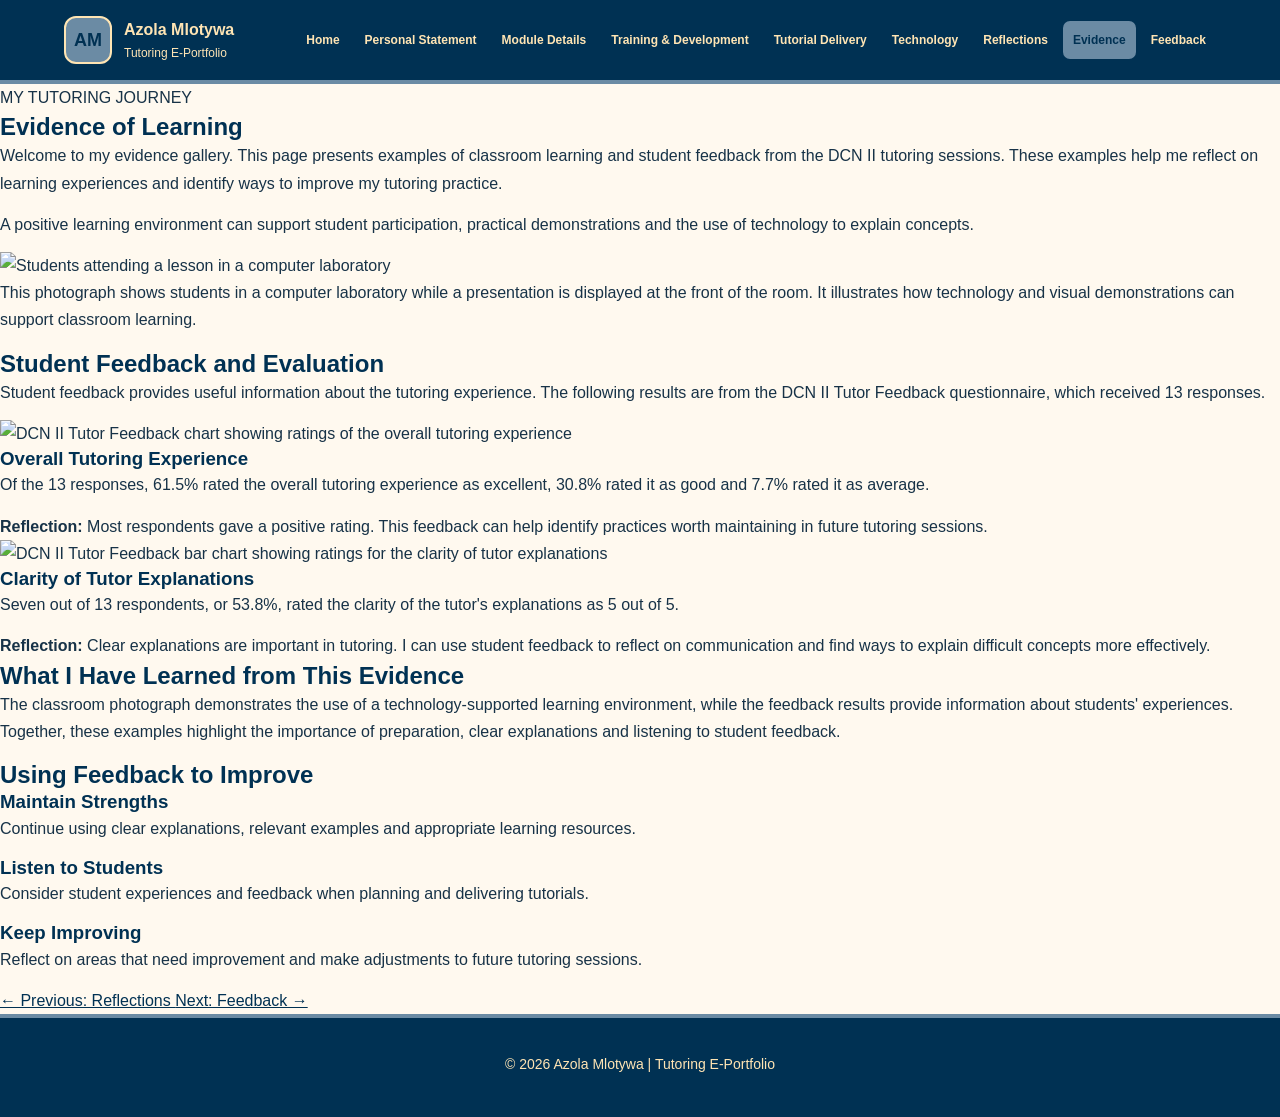
==== gallery.html @ e47a4294 "Add files via upload" ====
<!DOCTYPE html>
<html lang="en">
<head>
    <meta charset="UTF-8">
    <meta name="viewport" content="width=device-width, initial-scale=1.0">

    <title>Evidence | Azola Mlotywa</title>

    <link rel="stylesheet" href="css/style.css">
</head>

<body>

    <!-- HEADER -->
    <header class="header">

        <a href="index.html" class="logo">
            <span class="logo-icon">AM</span>

            <span class="logo-text">
                <strong>Azola Mlotywa</strong>
                <small>Tutoring E-Portfolio</small>
            </span>
        </a>

        <!-- NAVIGATION -->
        <nav class="navigation">
            <a href="index.html">Home</a>
            <a href="personal.html">Personal Statement</a>
            <a href="modules.html">Module Details</a>
            <a href="training.html">Training &amp; Development</a>
            <a href="delivery.html">Tutorial Delivery</a>
            <a href="technology.html">Technology</a>
            <a href="reflections.html">Reflections</a>
            <a href="gallery.html" class="active">Evidence</a>
            <a href="feedback.html">Feedback</a>
        </nav>

    </header>

    <main class="gallery-page">

        <!-- INTRODUCTION -->
        <section class="gallery-hero">

            <span class="gallery-label">MY TUTORING JOURNEY</span>

            <h1>Evidence of Learning</h1>

            <p>
                Welcome to my evidence gallery. This page presents
                examples of classroom learning and student feedback
                from the DCN II tutoring sessions. These examples
                help me reflect on learning experiences and identify
                ways to improve my tutoring practice.
            </p>

        </section>

        <!-- CLASSROOM EVIDENCE -->
        <section class="gallery-section">


            <p class="gallery-intro">
                A positive learning environment can support student
                participation, practical demonstrations and the use
                of technology to explain concepts.
            </p>

            <div class="gallery-grid classroom-grid">

                <article class="gallery-card classroom-card">

                    <img
                        src="images/classroom2.jpeg"
                        alt="Students attending a lesson in a computer laboratory">

                    <div class="gallery-card-content">


                        <p>
                            This photograph shows students in a computer
                            laboratory while a presentation is displayed
                            at the front of the room. It illustrates how
                            technology and visual demonstrations can
                            support classroom learning.
                        </p>

                    </div>

                </article>

            </div>

        </section>

        <!-- STUDENT FEEDBACK -->
        <section class="gallery-section feedback-gallery">

            <h2>Student Feedback and Evaluation</h2>

            <p class="gallery-intro">
                Student feedback provides useful information about
                the tutoring experience. The following results are
                from the DCN II Tutor Feedback questionnaire, which
                received 13 responses.
            </p>

            <div class="gallery-grid">

                <!-- OVERALL EXPERIENCE -->
                <article class="gallery-card feedback-card">

                    <img
                        src="images/evidence1.jpeg"
                        alt="DCN II Tutor Feedback chart showing ratings of the overall tutoring experience">

                    <div class="gallery-card-content">

                        <h3>Overall Tutoring Experience</h3>

                        <p>
                            Of the 13 responses, 61.5% rated the overall
                            tutoring experience as excellent, 30.8%
                            rated it as good and 7.7% rated it as average.
                        </p>

                        <div class="evidence-insight">
                            <strong>Reflection:</strong>
                            Most respondents gave a positive rating.
                            This feedback can help identify practices
                            worth maintaining in future tutoring sessions.
                        </div>

                    </div>

                </article>

                <!-- CLARITY OF EXPLANATIONS -->
                <article class="gallery-card feedback-card">

                    <img
                        src="images/feedback-explanations.jpeg"
                        alt="DCN II Tutor Feedback bar chart showing ratings for the clarity of tutor explanations">

                    <div class="gallery-card-content">

                        <h3>Clarity of Tutor Explanations</h3>

                        <p>
                            Seven out of 13 respondents, or 53.8%,
                            rated the clarity of the tutor's explanations
                            as 5 out of 5.
                        </p>

                        <div class="evidence-insight">
                            <strong>Reflection:</strong>
                            Clear explanations are important in tutoring.
                            I can use student feedback to reflect on
                            communication and find ways to explain
                            difficult concepts more effectively.
                        </div>

                    </div>

                </article>

            </div>

        </section>

        <!-- WHAT I LEARNED -->
        <section class="gallery-learning-section">

            <h2>What I Have Learned from This Evidence</h2>

            <p>
                The classroom photograph demonstrates the use of a
                technology-supported learning environment, while the
                feedback results provide information about students'
                experiences. Together, these examples highlight the
                importance of preparation, clear explanations and
                listening to student feedback.
            </p>

        </section>

        <!-- FUTURE IMPROVEMENT -->
        <section class="gallery-reflection-section">

            <h2>Using Feedback to Improve</h2>

            <div class="gallery-reflection-grid">

                <article>
                    <h3>Maintain Strengths</h3>

                    <p>
                        Continue using clear explanations, relevant
                        examples and appropriate learning resources.
                    </p>
                </article>

                <article>
                    <h3>Listen to Students</h3>

                    <p>
                        Consider student experiences and feedback
                        when planning and delivering tutorials.
                    </p>
                </article>

                <article>
                    <h3>Keep Improving</h3>

                    <p>
                        Reflect on areas that need improvement and
                        make adjustments to future tutoring sessions.
                    </p>
                </article>

            </div>

        </section>

        <!-- PAGE NAVIGATION -->
        <div class="gallery-navigation">

            <a href="reflections.html" class="gallery-button">
                &larr; Previous: Reflections
            </a>

            <a href="feedback.html" class="gallery-button">
                Next: Feedback &rarr;
            </a>

        </div>

    </main>

    <!-- FOOTER -->
    <footer class="footer">
        <p>&copy; 2026 Azola Mlotywa | Tutoring E-Portfolio</p>
    </footer>

    <script src="js/script.js"></script>

</body>
</html>
---- css/style.css ----
/* =========================================
   AZOLA MLOTYWA - TUTORING E-PORTFOLIO
   Fresh stylesheet
   Prussian Blue, Neutral Blue, Peach Whip
========================================= */

/* RESET */
* {
    margin: 0;
    padding: 0;
    box-sizing: border-box;
}

/* COLOURS */
:root {
    --prussian-blue: #003153;
    --neutral-blue: #6B8BA4;
    --peach-whip: #FFE5B4;

    --page-background: #FFF9EF;
    --surface: #FFFFFF;
    --text: #173247;
    --muted: #435D70;
    --border: #6B8BA4;
}

/* GENERAL */
html {
    scroll-behavior: smooth;
}

body {
    font-family: Arial, Helvetica, sans-serif;
    background: var(--page-background);
    color: var(--text);
    line-height: 1.7;
}

img {
    display: block;
    max-width: 100%;
}

a {
    color: var(--prussian-blue);
    transition: 0.3s ease;
}

h1, h2, h3, h4 {
    color: var(--prussian-blue);
    line-height: 1.3;
}

p {
    margin-bottom: 14px;
}

.container {
    width: min(1120px, 90%);
    margin: 0 auto;
}

/* =========================================
   HEADER AND NAVIGATION
========================================= */

.header {
    background: var(--prussian-blue);
    padding: 16px 5%;
    display: flex;
    justify-content: space-between;
    align-items: center;
    flex-wrap: wrap;
    gap: 16px;
    border-bottom: 4px solid var(--neutral-blue);
}

.logo {
    display: flex;
    align-items: center;
    gap: 12px;
    text-decoration: none;
    color: var(--peach-whip);
}

.logo-icon {
    width: 48px;
    height: 48px;
    display: grid;
    place-items: center;
    border: 2px solid var(--peach-whip);
    border-radius: 12px;
    background: var(--neutral-blue);
    color: var(--prussian-blue);
    font-size: 18px;
    font-weight: bold;
}

.logo strong,
.logo small {
    display: block;
}

.logo strong {
    color: var(--peach-whip);
}

.logo small {
    color: var(--peach-whip);
    font-size: 12px;
}

.navigation {
    display: flex;
    flex-wrap: wrap;
    align-items: center;
    gap: 5px;
}

.navigation a {
    display: block;
    padding: 9px 10px;
    border-radius: 7px;
    text-decoration: none;
    color: var(--peach-whip);
    font-size: 12px;
    font-weight: bold;
}

.navigation a:hover,
.navigation a.active {
    background: var(--neutral-blue);
    color: var(--prussian-blue);
}

.menu-button {
    display: none;
    padding: 10px 14px;
    background: var(--peach-whip);
    color: var(--prussian-blue);
    border: 1px solid var(--neutral-blue);
    border-radius: 7px;
    cursor: pointer;
}

/* =========================================
   BUTTONS
========================================= */

.btn,
.button {
    display: inline-block;
    padding: 12px 21px;
    border: 2px solid var(--prussian-blue);
    border-radius: 8px;
    text-decoration: none;
    font-weight: bold;
    transition: 0.3s ease;
}

.btn-primary,
.button {
    background: var(--prussian-blue);
    color: var(--peach-whip);
}

.btn-primary:hover,
.button:hover {
    background: var(--neutral-blue);
    color: var(--prussian-blue);
    transform: translateY(-2px);
}

.btn-outline {
    background: var(--peach-whip);
    color: var(--prussian-blue);
    border-color: var(--neutral-blue);
}

.btn-outline:hover {
    background: var(--neutral-blue);
    color: var(--prussian-blue);
}

.hero-buttons {
    display: flex;
    flex-wrap: wrap;
    gap: 12px;
}

/* =========================================
   HOME HERO
========================================= */

.hero {
    display: grid;
    grid-template-columns: 1.1fr 0.9fr;
    align-items: center;
    gap: 40px;
    padding: 70px 8%;
    min-height: 540px;
    background: var(--peach-whip);
    overflow: hidden;
}

.hero-content {
    max-width: 650px;
}

.eyebrow,
.hero-label {
    display: inline-block;
    margin-bottom: 16px;
    color: var(--prussian-blue);
    font-size: 12px;
    font-weight: bold;
    letter-spacing: 2px;
}

.hero-content h1 {
    font-size: clamp(34px, 4vw, 52px);
    margin-bottom: 18px;
}

.hero-content h1 span {
    color: var(--neutral-blue);
}

.hero-content h2 {
    font-size: 22px;
    margin-bottom: 16px;
}

.hero-content p {
    color: var(--text);
    line-height: 1.9;
    margin-bottom: 26px;
}

/* OPTIONAL HERO ART */
.hero-art {
    position: relative;
    width: 270px;
    height: 300px;
    margin: auto;
}

.circle {
    position: absolute;
    border-radius: 50%;
}

.circle-one {
    width: 220px;
    height: 220px;
    top: 0;
    right: 0;
    background: var(--neutral-blue);
}

.circle-two {
    width: 140px;
    height: 140px;
    bottom: 0;
    left: 0;
    background: var(--prussian-blue);
}

.book-card {
    position: absolute;
    top: 50px;
    left: 25px;
    width: 220px;
    padding: 25px;
    background: var(--prussian-blue);
    color: var(--peach-whip);
    border: 2px solid var(--neutral-blue);
    border-radius: 16px;
    box-shadow: 0 12px 25px rgba(0, 49, 83, 0.2);
    transform: rotate(-3deg);
}

.book-card h3,
.book-card p {
    color: var(--peach-whip);
}

.book-icon {
    color: var(--peach-whip);
    font-size: 30px;
}

.book-card h3 {
    margin-top: 8px;
}

.book-card p {
    font-size: 13px;
}

.book-card hr {
    border: 0;
    border-top: 1px solid var(--neutral-blue);
    margin: 12px 0;
}

/* =========================================
   PROFILE PICTURE AND DCN DECORATIONS
========================================= */

.hero-visual {
    position: relative;
    width: 100%;
    max-width: 450px;
    min-height: 400px;
    margin: 0 auto;
    display: flex;
    align-items: center;
    justify-content: center;
}

.profile-circle {
    position: relative;
    z-index: 2;
    width: 280px;
    height: 280px;
    flex-shrink: 0;
    overflow: hidden;
    border: 7px solid var(--prussian-blue);
    border-radius: 50%;
    background: var(--neutral-blue);
    box-shadow: 0 12px 30px rgba(0, 49, 83, 0.2);
    animation: gentleBounce 3s ease-in-out infinite;
}

.profile-circle img {
    width: 100%;
    height: 100%;
    object-fit: cover;
    object-position: center;
}

.network-icon {
    position: absolute;
    z-index: 3;
    width: 65px;
    height: 65px;
    display: flex;
    justify-content: center;
    align-items: center;
    background: var(--prussian-blue);
    color: var(--peach-whip);
    border: 2px solid var(--neutral-blue);
    border-radius: 14px;
    box-shadow: 0 6px 15px rgba(0, 49, 83, 0.2);
    animation: floatDecoration 4s ease-in-out infinite;
}

.network-icon svg {
    display: block;
    width: 48px;
    height: 48px;
}

.network-icon small {
    color: var(--peach-whip);
    font-size: 11px;
    font-weight: bold;
}

.wifi-icon {
    top: 20px;
    right: 25px;
}

.wifi-icon span {
    color: var(--peach-whip);
    font-size: 38px;
}

.connection-icon {
    bottom: 20px;
    left: 15px;
    width: 100px;
    height: 75px;
}

.connection-icon svg {
    width: 85px;
    height: 55px;
}

.connection-line {
    position: absolute;
    width: 55px;
    height: 30px;
    border-top: 2px solid var(--peach-whip);
    border-bottom: 2px solid var(--peach-whip);
    transform: rotate(-25deg);
}

.network-dot {
    position: absolute;
    width: 11px;
    height: 11px;
    background: var(--peach-whip);
    border: 2px solid var(--neutral-blue);
    border-radius: 50%;
}

.dot-one {
    top: 18px;
    left: 18px;
}

.dot-two {
    top: 33px;
    right: 18px;
}

.dot-three {
    bottom: 28px;
    left: 47px;
}

.router-icon {
    right: 5px;
    bottom: 110px;
}

.router-icon span {
    color: var(--peach-whip);
    font-size: 31px;
}

@keyframes gentleBounce {
    0%, 100% {
        transform: translateY(0);
    }

    50% {
        transform: translateY(-10px);
    }
}

@keyframes floatDecoration {
    0%, 100% {
        transform: translateY(0);
    }

    50% {
        transform: translateY(-5px);
    }
}

/* =========================================
   WELCOME SECTION
========================================= */

.welcome-section {
    max-width: 1200px;
    margin: auto;
    padding: 75px 5%;
    text-align: center;
}

.welcome-section .eyebrow {
    color: var(--blue);
}

.welcome-section > h2 {
    font-size: 34px;
    margin-bottom: 14px;
}

.section-intro {
    max-width: 700px;
    margin: 0 auto 38px;
    color: var(--muted);
}

/* =========================================
   CARDS
========================================= */

.cards {
    display: grid;
    grid-template-columns: repeat(4, minmax(0, 1fr));
    gap: 20px;
    text-align: left;
}

.card {
    display: flex;
    flex-direction: column;
    min-height: 245px;
    padding: 25px;
    background: var(--prussian-blue);
    color: var(--peach-whip);
    border: 2px solid var(--neutral-blue);
    border-radius: 13px;
    text-decoration: none;
    transition: 0.3s ease;
}

.card:hover {
    transform: translateY(-5px);
    border-color: var(--peach-whip);
    box-shadow: 0 12px 25px rgba(0, 49, 83, 0.2);
}

.card-icon {
    color: var(--peach-whip);
    font-size: 14px;
    font-weight: bold;
    margin-bottom: 18px;
}

.card h3 {
    color: var(--peach-whip);
    font-size: 18px;
    margin-bottom: 12px;
}

.card p {
    color: var(--peach-whip);
    font-size: 14px;
    margin-bottom: 18px;
}

.card-link {
    color: var(--peach-whip);
    font-size: 13px;
    font-weight: bold;
    margin-top: auto;
}

/* =========================================
   QUOTE SECTION
========================================= */

.quote-section {
    padding: 60px 8%;
    text-align: center;
    background: var(--neutral-blue);
}

.quote-section .eyebrow,
.quote-section h2,
.quote-section blockquote,
.quote-section p {
    color: var(--prussian-blue);
}

.quote-section h2 {
    font-size: 30px;
    margin-bottom: 15px;
}

.quote-section blockquote {
    max-width: 850px;
    margin: 0 auto 15px;
    font-size: 25px;
    font-weight: bold;
    line-height: 1.5;
}

/* =========================================
   SHARED CONTENT SECTIONS
========================================= */

.section {
    max-width: 1200px;
    margin: 0 auto;
    padding: 65px 5%;
}

.section-heading {
    text-align: center;
    margin-bottom: 35px;
}

.section-label {
    color: var(--blue);
    font-size: 12px;
    font-weight: bold;
    letter-spacing: 2px;
    margin-bottom: 10px;
}

.section-heading h2 {
    font-size: 32px;
    margin-bottom: 12px;
}

.section-heading > p:last-child {
    max-width: 700px;
    margin: 0 auto;
    color: var(--muted);
}

.content-panel {
    padding: 30px;
    background: var(--surface);
    color: var(--text);
    border: 2px solid var(--neutral-blue);
    border-radius: 13px;
    box-shadow: 0 8px 20px rgba(0, 49, 83, 0.08);
}

.content-panel h2,
.content-panel h3,
.content-panel h4 {
    color: var(--prussian-blue);
}

.content-panel p,
.content-panel li {
    color: var(--text);
}

.content-panel p {
    margin-bottom: 16px;
}

.content-panel p:last-child {
    margin-bottom: 0;
}

.content-panel ul {
    padding-left: 24px;
}

.content-panel li {
    margin-bottom: 12px;
}

/* =========================================
   MODULE INFORMATION
========================================= */

.module-information {
    max-width: 850px;
    margin: 0 auto;
}

.module-list {
    list-style: none;
    padding: 0;
}

.module-list li {
    display: flex;
    flex-wrap: wrap;
    gap: 8px;
    padding: 16px 10px;
    border-bottom: 1px solid var(--neutral-blue);
}

.module-list li:last-child {
    border-bottom: none;
}

.module-list strong {
    min-width: 155px;
    color: var(--prussian-blue);
}

.module-list span {
    color: var(--text);
}

/* =========================================
   LEARNING AREAS
========================================= */

.learning-layout {
    display: grid;
    grid-template-columns: 1.2fr 0.8fr;
    gap: 30px;
    align-items: start;
}

.learning-cards {
    display: grid;
    grid-template-columns: repeat(2, minmax(0, 1fr));
    gap: 20px;
    align-items: stretch;
}

.learning-cards .card {
    width: 100%;
    min-width: 0;
    min-height: 200px;
    padding: 22px;
}

.learning-gallery {
    display: flex;
    flex-direction: column;
    align-items: center;
    gap: 18px;
}

.learning-gallery img {
    display: block;
    width: 48%;
    height: 150px;
    object-fit: cover;
    border: 2px solid var(--prussian-blue);
    border-radius: 12px;
    box-shadow: 0 4px 12px rgba(0, 49, 83, 0.15);
}

.learning-gallery img:nth-child(1) {
    align-self: center;
    transform: translateX(25%);
}

.learning-gallery img:nth-child(2) {
    align-self: flex-start;
}

.learning-gallery img:nth-child(3) {
    align-self: flex-end;
}

/* =========================================
   FORMS
========================================= */

label {
    display: inline-block;
    margin-bottom: 6px;
    color: var(--prussian-blue);
    font-weight: bold;
}

input,
textarea,
select {
    width: 100%;
    padding: 12px;
    font: inherit;
    color: var(--text);
    background: var(--surface);
    border: 1px solid var(--neutral-blue);
    border-radius: 7px;
}

input:focus,
textarea:focus,
select:focus {
    outline: 2px solid var(--neutral-blue);
    outline-offset: 2px;
}

button {
    font: inherit;
    cursor: pointer;
}

button:not(.menu-button) {
    padding: 11px 18px;
    background: var(--prussian-blue);
    color: var(--peach-whip);
    border: 2px solid var(--neutral-blue);
    border-radius: 7px;
    transition: 0.3s ease;
}

button:not(.menu-button):hover {
    background: var(--neutral-blue);
    color: var(--prussian-blue);
}

/* =========================================
   FOOTER
========================================= */

.footer,
footer {
    padding: 35px 20px;
    text-align: center;
    background: var(--prussian-blue);
    color: var(--peach-whip);
    border-top: 4px solid var(--neutral-blue);
}

.footer h3,
footer h3 {
    color: var(--peach-whip);
    margin-bottom: 5px;
}

.footer p,
footer p,
.footer small,
footer small,
.footer a,
footer a {
    color: var(--peach-whip);
}

.footer p,
footer p {
    font-size: 14px;
    margin-bottom: 5px;
}

.footer small,
footer small {
    display: block;
    margin-top: 18px;
}

/* =========================================
   RESPONSIVE DESIGN
========================================= */

@media (max-width: 1100px) {
    .navigation {
        width: 100%;
        justify-content: flex-start;
    }

    .cards {
        grid-template-columns: repeat(2, minmax(0, 1fr));
    }

    .hero-art {
        transform: scale(0.85);
    }
}

@media (max-width: 850px) {
    .hero {
        grid-template-columns: 1fr;
        text-align: center;
        padding: 50px 6%;
    }

    .hero-content {
        margin: 0 auto;
    }

    .hero-buttons {
        justify-content: center;
    }

    .hero-visual {
        width: 100%;
        max-width: 450px;
        margin: 0 auto;
    }

    .learning-layout {
        grid-template-columns: 1fr;
    }

    .learning-gallery img {
        width: 48%;
    }
}

@media (max-width: 700px) {
    .header {
        padding: 15px 5%;
    }

    .menu-button {
        display: block;
    }

    .navigation {
        display: none;
        flex-direction: column;
        align-items: stretch;
        width: 100%;
    }

    .navigation.open {
        display: flex;
    }

    .navigation a {
        font-size: 14px;
        padding: 10px;
    }

    .hero {
        padding: 45px 6%;
    }

    .hero-art {
        display: none;
    }

    .hero-content h1 {
        font-size: 36px;
    }

    .welcome-section {
        padding: 55px 6%;
    }

    .welcome-section > h2 {
        font-size: 28px;
    }

    .cards {
        grid-template-columns: 1fr;
    }

    .section {
        padding: 45px 6%;
    }

    .section-heading h2 {
        font-size: 27px;
    }

    .content-panel {
        padding: 22px;
    }

    .quote-section h2 {
        font-size: 25px;
    }

    .quote-section blockquote {
        font-size: 21px;
    }
}

@media (max-width: 600px) {
    .module-list li {
        flex-direction: column;
        gap: 3px;
    }
}

@media (max-width: 500px) {
    .learning-cards {
        grid-template-columns: 1fr;
    }

    .learning-gallery img {
        width: 55%;
        height: 120px;
    }
}

@media (max-width: 480px) {
    .hero-visual {
        min-height: 340px;
    }

    .profile-circle {
        width: 220px;
        height: 220px;
    }

    .wifi-icon {
        top: 10px;
        right: 5px;
    }

    .connection-icon {
        bottom: 10px;
        left: 0;
    }

    .router-icon {
        right: 0;
        bottom: 90px;
    }
}

/* ACCESSIBILITY: REDUCED MOTION */
@media (prefers-reduced-motion: reduce) {
    *,
    *::before,
    *::after {
        animation: none !important;
        scroll-behavior: auto !important;
        transition: none !important;
    }
}


/* Module Details introduction */
.modules-hero {
    display: grid;
    grid-template-columns: 1.2fr 0.8fr;
    align-items: center;
    gap: 45px;
    max-width: 1200px;
    margin: 0 auto;
    padding: 65px 30px;
    background-color: #003153;
}

.modules-hero-text .eyebrow {
    display: inline-block;
    color: #FFE5B4;
    font-size: 0.85rem;
    font-weight: bold;
    letter-spacing: 2px;
    margin-bottom: 15px;
}

.modules-hero-text h1 {
    color: #FFE5B4;
    font-size: clamp(2.2rem, 5vw, 3.5rem);
    margin: 0 0 18px;
}

.modules-hero-text p {
    color: #FFE5B4;
    font-size: 1.1rem;
    line-height: 1.8;
    max-width: 600px;
}

.modules-hero-image img {
    display: block;
    width: 100%;
    height: 320px;
    object-fit: cover;
    border: 3px solid #6B8BA4;
    border-radius: 20px;
    box-shadow: 0 15px 35px rgba(0, 0, 0, 0.2);
}

@media (max-width: 768px) {
    .modules-hero {
        grid-template-columns: 1fr;
        gap: 25px;
        padding: 40px 20px;
    }

    .modules-hero-image img {
        height: 250px;
    }
}


/* Smaller Hands, Heart and Head cards */
.card-grid {
    display: grid;
    grid-template-columns: repeat(3, minmax(0, 1fr));
    gap: 18px;
    max-width: 1000px;
    margin: 25px auto;
}

.card-grid .card {
    padding: 20px;
    border-radius: 12px;
    min-height: auto;
}

.card-grid .card h3 {
    font-size: 1.15rem;
    margin-bottom: 12px;
}

.card-grid .card p {
    font-size: 0.92rem;
    line-height: 1.6;
    margin-bottom: 10px;
}

/* Tablets and phones */
@media (max-width: 768px) {
    .card-grid {
        grid-template-columns: repeat(2, minmax(0, 1fr));
    }
}

@media (max-width: 520px) {
    .card-grid {
        grid-template-columns: 1fr;
    }
}


/* TUTORIAL DELIVERY PAGE */

.delivery-hero {
    display: grid;
    grid-template-columns: 1.1fr 0.9fr;
    align-items: center;
    gap: 35px;
    max-width: 1100px;
    margin: 40px auto;
    padding: 35px;
    background: #003153;
    border: 1px solid #6B8BA4;
    border-radius: 18px;
}

.delivery-hero-text h1 {
    color: #FFE5B4;
    font-size: 2.8rem;
    margin: 15px 0;
}

.delivery-hero-text p {
    color: #FFE5B4;
    line-height: 1.8;
}

.delivery-hero-image img {
    display: block;
    width: 100%;
    height: 300px;
    object-fit: cover;
    border: 2px solid #6B8BA4;
    border-radius: 14px;
}

.delivery-practice {
    display: grid;
    grid-template-columns: 1.1fr 0.9fr;
    align-items: center;
    gap: 35px;
    max-width: 1100px;
    margin: 40px auto;
    padding: 30px;
    background: #003153;
    border: 1px solid #6B8BA4;
    border-radius: 18px;
}

.delivery-practice-text h2,
.delivery-practice-text p,
.delivery-practice-text li,
.delivery-practice-text strong {
    color: #FFE5B4;
}

.delivery-practice-text h2 {
    margin: 15px 0;
    font-size: 1.8rem;
}

.delivery-practice-text p,
.delivery-practice-text li {
    line-height: 1.8;
}

.delivery-practice-image img {
    display: block;
    width: 100%;
    height: 320px;
    object-fit: cover;
    border: 2px solid #6B8BA4;
    border-radius: 14px;
}

@media (max-width: 768px) {
    .delivery-hero,
    .delivery-practice {
        grid-template-columns: 1fr;
        padding: 22px;
        margin: 25px 15px;
    }

    .delivery-hero-text h1 {
        font-size: 2rem;
    }

    .delivery-hero-image img,
    .delivery-practice-image img {
        height: 230px;
    }
}


/* Center the My Goal as a Tutor section */

.delivery-page-goal {
    max-width: 850px;
    width: calc(100% - 40px);
    margin: 50px auto;
    padding: 35px;
    text-align: center;
    background-color: #003153;
    border: 1px solid #6B8BA4;
    border-radius: 18px;
    box-sizing: border-box;
}

.delivery-page-goal h2 {
    color: #FFE5B4;
    margin-bottom: 20px;
}

.delivery-page-goal p {
    color: #FFE5B4;
    line-height: 1.8;
    margin: 0 auto;
    max-width: 700px;
}

@media (max-width: 600px) {
    .delivery-page-goal {
        padding: 22px;
    }
}


/* Center My Approach to Tutorial Delivery */

.delivery-approach {
    max-width: 1000px;
    width: calc(100% - 40px);
    margin: 50px auto;
    text-align: center;
}

.delivery-approach h2 {
    color: #FFE5B4;
    margin-bottom: 20px;
}

.delivery-approach > p {
    color: #FFE5B4;
    max-width: 800px;
    margin: 0 auto 30px;
    line-height: 1.8;
}

.delivery-approach .card-grid {
    margin: 25px auto;
    max-width: 950px;
}

@media (max-width: 600px) {
    .delivery-approach {
        width: calc(100% - 30px);
    }
}


/* My Approach heading and paragraph */

.delivery-approach h2 {
    color: black;
    text-align: center;
}

.delivery-approach > p {
    color: black;
    text-align: center;
    max-width: 800px;
    margin: 0 auto 30px;
    line-height: 1.8;
}


/* TECHNOLOGY PAGE */

.technology-introduction {
    max-width: 850px;
    width: calc(100% - 40px);
    margin: 50px auto;
    padding: 35px;
    box-sizing: border-box;
    text-align: center;
    background-color: #003153;
    border: 1px solid #6B8BA4;
    border-radius: 18px;
}

.technology-introduction h1 {
    color: #FFE5B4;
    font-size: 2.5rem;
    margin: 15px 0;
}

.technology-introduction p {
    color: #FFE5B4;
    line-height: 1.8;
    max-width: 700px;
    margin: 0 auto;
}

.technology-section {
    max-width: 1000px;
    width: calc(100% - 40px);
    margin: 50px auto;
    text-align: center;
}

.technology-section h2,
.technology-description {
    color: #000000;
}

.technology-section h2 {
    margin-bottom: 18px;
}

.technology-description {
    max-width: 800px;
    margin: 0 auto 30px;
    line-height: 1.8;
}

.technology-cards {
    display: grid;
    grid-template-columns: repeat(3, minmax(0, 1fr));
    gap: 18px;
    margin: 25px auto;
}

.technology-card {
    padding: 22px;
    background-color: #FFE5B4;
    border: 1px solid #6B8BA4;
    border-radius: 12px;
    text-align: center;
}

.technology-card h3 {
    color: #000000;
    font-size: 1.1rem;
    margin-bottom: 12px;
}

.technology-card p {
    color: #000000;
    line-height: 1.7;
    font-size: 0.95rem;
}

/* ONLINE REGISTER SECTION */

.technology-register {
    max-width: 850px;
    width: calc(100% - 40px);
    margin: 50px auto;
    padding: 35px;
    box-sizing: border-box;
    text-align: center;
    background-color: #003153;
    border: 1px solid #6B8BA4;
    border-radius: 18px;
}

.technology-register h2 {
    color: #FFE5B4;
    margin: 15px 0;
}

.technology-register p {
    color: #FFE5B4;
    max-width: 700px;
    margin: 0 auto 25px;
    line-height: 1.8;
}

.register-button {
    display: inline-block;
    padding: 13px 25px;
    background-color: #FFE5B4;
    color: #003153;
    border: 2px solid #6B8BA4;
    border-radius: 8px;
    text-decoration: none;
    font-weight: bold;
    transition: 0.3s;
}

.register-button:hover {
    background-color: #6B8BA4;
    color: #FFFFFF;
}

/* RESPONSIBLE TECHNOLOGY USE */

.technology-responsibility {
    max-width: 850px;
    width: calc(100% - 40px);
    margin: 50px auto;
    padding: 35px;
    box-sizing: border-box;
    text-align: center;
    background-color: #003153;
    border: 1px solid #6B8BA4;
    border-radius: 18px;
}

.technology-responsibility h2 {
    color: #FFE5B4;
    margin-bottom: 20px;
}

.technology-responsibility p {
    color: #FFE5B4;
    max-width: 700px;
    margin: 0 auto;
    line-height: 1.8;
}

/* PAGE NAVIGATION */

.technology-navigation {
    display: flex;
    justify-content: center;
    align-items: center;
    flex-wrap: wrap;
    gap: 15px;
    max-width: 1000px;
    margin: 40px auto;
    padding: 0 20px;
}

.page-button {
    display: inline-block;
    padding: 12px 20px;
    background-color: #003153;
    color: #FFE5B4;
    border: 1px solid #6B8BA4;
    border-radius: 8px;
    text-decoration: none;
    text-align: center;
}

.page-button:hover {
    background-color: #6B8BA4;
    color: #FFFFFF;
}

/* MOBILE SCREEN */

@media (max-width: 768px) {

    .technology-introduction,
    .technology-register,
    .technology-responsibility {
        padding: 24px;
        margin: 30px auto;
    }

    .technology-introduction h1 {
        font-size: 2rem;
    }

    .technology-cards {
        grid-template-columns: 1fr;
    }

    .technology-navigation {
        flex-direction: column;
    }

    .page-button {
        width: 100%;
        box-sizing: border-box;
    }

}


/* TECHNOLOGY PAGE */

.technology-introduction,
.technology-platforms,
.technology-responsibility {
    max-width: 1000px;
    width: calc(100% - 40px);
    margin: 45px auto;
    padding: 35px;
    box-sizing: border-box;
    text-align: center;
    border-radius: 18px;
}

.technology-introduction,
.technology-platforms,
.technology-responsibility {
    background-color: #003153;
    border: 1px solid #6B8BA4;
}

.technology-introduction h1 {
    color: #FFE5B4;
    font-size: 2.5rem;
    margin: 15px 0;
}

.technology-introduction p,
.technology-platforms > p,
.technology-responsibility p {
    color: #FFE5B4;
    max-width: 750px;
    margin: 0 auto;
    line-height: 1.8;
}

.technology-section {
    max-width: 1000px;
    width: calc(100% - 40px);
    margin: 50px auto;
    text-align: center;
}

.technology-section h2,
.technology-section > p {
    color: #000000;
}

.technology-section h2,
.technology-platforms h2,
.technology-responsibility h2 {
    margin-bottom: 20px;
}

.technology-description {
    max-width: 800px;
    margin: 0 auto 30px;
    line-height: 1.8;
}

.technology-cards,
.platform-cards {
    display: grid;
    grid-template-columns: repeat(3, minmax(0, 1fr));
    gap: 18px;
    margin: 25px auto;
}

.technology-card,
.platform-card {
    padding: 22px;
    border: 1px solid #6B8BA4;
    border-radius: 12px;
    text-align: center;
    box-sizing: border-box;
}

.technology-card {
    background-color: #FFE5B4;
}

.technology-card h3,
.technology-card p {
    color: #000000;
}

.technology-card h3,
.platform-card h3 {
    margin-bottom: 12px;
    font-size: 1.1rem;
}

.technology-card p,
.platform-card p {
    font-size: 0.95rem;
    line-height: 1.7;
}

/* EDUCATIONAL PLATFORMS */

.technology-platforms h2,
.technology-platforms .platforms-intro {
    color: #FFE5B4;
}

.platforms-intro {
    margin-bottom: 25px !important;
}

.platform-card {
    background-color: #FFE5B4;
}

.platform-card h3,
.platform-card p {
    color: #000000;
}

.platform-icon {
    display: flex;
    align-items: center;
    justify-content: center;
    width: 48px;
    height: 48px;
    margin: 0 auto 15px;
    border-radius: 50%;
    background-color: #003153;
    color: #FFE5B4;
    font-size: 1.4rem;
    font-weight: bold;
}

.platform-button {
    display: inline-block;
    margin-top: 12px;
    padding: 11px 18px;
    border-radius: 7px;
    background-color: #003153;
    color: #FFE5B4;
    border: 1px solid #6B8BA4;
    text-decoration: none;
    font-weight: bold;
}

.platform-button:hover {
    background-color: #6B8BA4;
    color: #FFFFFF;
}

.technology-responsibility h2 {
    color: #FFE5B4;
}

.technology-navigation {
    display: flex;
    justify-content: center;
    align-items: center;
    flex-wrap: wrap;
    gap: 15px;
    max-width: 1000px;
    margin: 40px auto;
    padding: 0 20px;
}

.page-button {
    display: inline-block;
    padding: 12px 20px;
    background-color: #003153;
    color: #FFE5B4;
    border: 1px solid #6B8BA4;
    border-radius: 8px;
    text-decoration: none;
    text-align: center;
}

.page-button:hover {
    background-color: #6B8BA4;
    color: #FFFFFF;
}

@media (max-width: 768px) {
    .technology-introduction,
    .technology-platforms,
    .technology-responsibility {
        padding: 24px;
        margin: 30px auto;
    }

    .technology-introduction h1 {
        font-size: 2rem;
    }

    .technology-cards,
    .platform-cards {
        grid-template-columns: 1fr;
    }

    .technology-navigation {
        flex-direction: column;
    }

    .page-button {
        width: 100%;
        box-sizing: border-box;
    }
}


/* ==========================
   REFLECTIONS PAGE
========================== */

.reflections-page {
    width: calc(100% - 40px);
    max-width: 1100px;
    margin: 0 auto;
    padding: 45px 0 60px;
    box-sizing: border-box;
}

.reflection-introduction {
    max-width: 850px;
    margin: 0 auto 45px;
    padding: 45px 25px;
    text-align: center;
    background-color: #003153;
    border-radius: 18px;
    box-sizing: border-box;
}

.reflection-label {
    color: #FFE5B4;
    font-size: 13px;
    font-weight: bold;
    letter-spacing: 2px;
}

.reflection-introduction h1 {
    color: #FFE5B4;
    font-size: 42px;
    margin: 15px 0;
}

.reflection-introduction p {
    max-width: 680px;
    margin: 0 auto;
    color: #FFE5B4;
    line-height: 1.8;
}

.reflection-section {
    max-width: 950px;
    margin: 0 auto 45px;
    padding: 15px 20px;
    box-sizing: border-box;
}

.reflection-section h2,
.reflection-goal h2 {
    color: #003153;
    text-align: center;
    margin-bottom: 22px;
}

.reflection-section > p {
    color: #222222;
    max-width: 820px;
    margin: 0 auto 18px;
    line-height: 1.9;
    text-align: center;
}

.reflection-highlight {
    max-width: 1050px;
    padding: 35px 25px;
    background-color: #f5f8fa;
    border-radius: 18px;
}

.reflection-cards {
    display: grid;
    grid-template-columns: repeat(3, minmax(0, 1fr));
    gap: 22px;
    margin-top: 30px;
}

.reflection-card {
    background-color: white;
    border: 1px solid #6B8BA4;
    border-radius: 14px;
    padding: 25px 20px;
    text-align: center;
    box-sizing: border-box;
}

.reflection-number {
    width: 45px;
    height: 45px;
    margin: 0 auto 18px;
    display: flex;
    align-items: center;
    justify-content: center;
    background-color: #003153;
    color: #FFE5B4;
    border-radius: 50%;
    font-weight: bold;
}

.reflection-card h3 {
    color: #003153;
    margin-bottom: 12px;
}

.reflection-card p {
    color: #222222;
    line-height: 1.8;
    font-size: 14px;
}

.reflection-goal {
    max-width: 850px;
    margin: 45px auto;
    padding: 35px 25px;
    background-color: #003153;
    border: 1px solid #6B8BA4;
    border-radius: 18px;
    text-align: center;
    box-sizing: border-box;
}

.reflection-goal h2 {
    color: #FFE5B4;
}

.reflection-goal p {
    max-width: 700px;
    margin: 0 auto;
    color: #FFE5B4;
    line-height: 1.9;
}

.reflection-navigation {
    display: flex;
    justify-content: space-between;
    align-items: center;
    gap: 15px;
    max-width: 850px;
    margin: 45px auto 0;
}

.reflection-button {
    display: inline-block;
    padding: 13px 22px;
    background-color: #003153;
    color: #FFE5B4;
    text-decoration: none;
    border: 1px solid #6B8BA4;
    border-radius: 8px;
    transition: 0.3s ease;
}

.reflection-button:hover {
    background-color: #6B8BA4;
    color: white;
}

@media (max-width: 768px) {
    .reflection-introduction h1 {
        font-size: 32px;
    }

    .reflection-cards {
        grid-template-columns: 1fr;
    }

    .reflection-navigation {
        flex-direction: column;
    }

    .reflection-button {
        width: 100%;
        text-align: center;
        box-sizing: border-box;
    }
}



/* ========================================
   FEEDBACK PAGE
======================================== */

.feedback-page {
    width: 100%;
    max-width: 1200px;
    margin: 0 auto;
    padding: 35px 20px;
    box-sizing: border-box;
}

/* ========================================
   INTRODUCTION
======================================== */

.feedback-hero {
    max-width: 850px;
    margin: 0 auto 35px;
    padding: 35px 25px;
    text-align: center;
}

.feedback-label {
    display: inline-block;
    margin-bottom: 12px;
    font-size: 13px;
    font-weight: 700;
    letter-spacing: 2px;
    color: #176b87;
}

.feedback-hero h1 {
    margin: 0 0 18px;
    font-size: 2.5rem;
    line-height: 1.2;
}

.feedback-hero p {
    max-width: 750px;
    margin: 0 auto;
    font-size: 16px;
    line-height: 1.8;
}

/* ========================================
   FEEDBACK SUMMARY
======================================== */

.dcn-feedback-summary {
    max-width: 850px;
    margin: 0 auto 40px;
    padding: 25px 20px;
    text-align: center;
}

.dcn-feedback-summary h2,
.dcn-feedback-evidence h2 {
    margin: 0 0 15px;
    font-size: 1.8rem;
}

.dcn-feedback-intro {
    max-width: 700px;
    margin: 0 auto 25px;
    line-height: 1.7;
}

.dcn-feedback-stats {
    display: grid;
    grid-template-columns: repeat(2, minmax(0, 1fr));
    gap: 20px;
    max-width: 750px;
    margin: 25px auto 0;
}

.dcn-stat-card {
    padding: 22px 18px;
    background: #f4f8fc;
    border: 1px solid #dce7f1;
    border-radius: 12px;
    text-align: center;
}

.dcn-stat-number {
    display: block;
    margin-bottom: 10px;
    color: #176b87;
    font-size: 2.2rem;
    font-weight: 700;
}

.dcn-stat-card h3 {
    margin: 0 0 10px;
    font-size: 1.1rem;
}

.dcn-stat-card p {
    margin: 0;
    font-size: 14px;
    line-height: 1.7;
}

/* ========================================
   FEEDBACK SCREENSHOTS
======================================== */

.dcn-feedback-evidence {
    max-width: 900px;
    margin: 0 auto 45px;
    padding: 20px;
    text-align: center;
}

.dcn-feedback-gallery {
    display: grid;
    grid-template-columns: repeat(2, minmax(0, 1fr));
    gap: 20px;
    max-width: 820px;
    margin: 25px auto 0;
    align-items: start;
}

.dcn-feedback-card {
    min-width: 0;
    margin: 0;
    padding: 12px;
    background: #ffffff;
    border: 1px solid #e1e7ed;
    border-radius: 12px;
    box-shadow: 0 4px 12px rgba(0, 0, 0, 0.07);
    box-sizing: border-box;
}

.dcn-feedback-card img {
    display: block;
    width: 100%;
    max-height: 260px;
    height: auto;
    object-fit: contain;
    object-position: center;
    margin: 0 auto;
    border-radius: 7px;
}

.dcn-feedback-card figcaption {
    margin-top: 10px;
    font-size: 14px;
    font-weight: 600;
    line-height: 1.5;
    text-align: center;
}

/* ========================================
   FEEDBACK FORM
======================================== */

.feedback-form-section {
    max-width: 750px;
    margin: 0 auto 40px;
    padding: 30px;
    background: #ffffff;
    border: 1px solid #e1e7ed;
    border-radius: 14px;
    box-shadow: 0 5px 18px rgba(0, 0, 0, 0.06);
}

.feedback-form-section h2 {
    margin: 0 0 12px;
    text-align: center;
    font-size: 1.8rem;
}

.feedback-description {
    margin: 0 auto 25px;
    text-align: center;
    line-height: 1.7;
}

.portfolio-feedback-form {
    display: flex;
    flex-direction: column;
    gap: 18px;
}

.feedback-form-group {
    display: flex;
    flex-direction: column;
    gap: 8px;
}

.feedback-form-group label {
    font-weight: 600;
    font-size: 14px;
}

.feedback-form-group input,
.feedback-form-group select,
.feedback-form-group textarea {
    width: 100%;
    padding: 12px 14px;
    font: inherit;
    font-size: 15px;
    color: #263746;
    background: #ffffff;
    border: 1px solid #cbd5df;
    border-radius: 8px;
    box-sizing: border-box;
}

.feedback-form-group input:focus,
.feedback-form-group select:focus,
.feedback-form-group textarea:focus {
    outline: 2px solid #176b87;
    outline-offset: 2px;
    border-color: #176b87;
}

.feedback-form-group textarea {
    resize: vertical;
    min-height: 130px;
}

.feedback-submit-button {
    display: block;
    width: fit-content;
    min-width: 160px;
    margin: 5px auto 0;
    padding: 13px 24px;
    color: #ffffff;
    background: #176b87;
    border: none;
    border-radius: 8px;
    font-size: 15px;
    font-weight: 600;
    cursor: pointer;
    transition: background 0.2s ease;
}

.feedback-submit-button:hover {
    background: #10536b;
}

.feedback-message {
    text-align: center;
    margin: 0;
    font-size: 14px;
}

/* ========================================
   THANK YOU SECTION
======================================== */

.feedback-thank-you {
    max-width: 750px;
    margin: 0 auto 35px;
    padding: 25px;
    text-align: center;
}

.feedback-thank-you h2 {
    margin: 0 0 12px;
    font-size: 1.7rem;
}

.feedback-thank-you p {
    margin: 0 auto;
    line-height: 1.8;
}

/* ========================================
   PAGE NAVIGATION
======================================== */

.feedback-navigation {
    display: flex;
    justify-content: center;
    align-items: center;
    flex-wrap: wrap;
    gap: 15px;
    margin: 30px auto 10px;
}

.feedback-page-button {
    display: inline-block;
    padding: 12px 20px;
    color: #176b87;
    background: #ffffff;
    border: 1px solid #176b87;
    border-radius: 8px;
    text-decoration: none;
    font-size: 14px;
    font-weight: 600;
    transition: all 0.2s ease;
}

.feedback-page-button:hover {
    color: #ffffff;
    background: #176b87;
}

/* ========================================
   RESPONSIVE DESIGN
======================================== */

@media (max-width: 700px) {
    .feedback-page {
        padding: 20px 12px;
    }

    .feedback-hero {
        padding: 25px 12px;
    }

    .feedback-hero h1 {
        font-size: 2rem;
    }

    .dcn-feedback-summary,
    .dcn-feedback-evidence {
        padding: 15px 5px;
    }

    .dcn-feedback-stats,
    .dcn-feedback-gallery {
        grid-template-columns: 1fr;
    }

    .dcn-feedback-gallery {
        max-width: 420px;
    }

    .dcn-feedback-card img {
        max-height: 250px;
    }

    .feedback-form-section {
        padding: 22px 16px;
    }

    .feedback-navigation {
        flex-direction: column;
    }

    .feedback-page-button {
        width: 100%;
        max-width: 280px;
        text-align: center;
        box-sizing: border-box;
    }
}
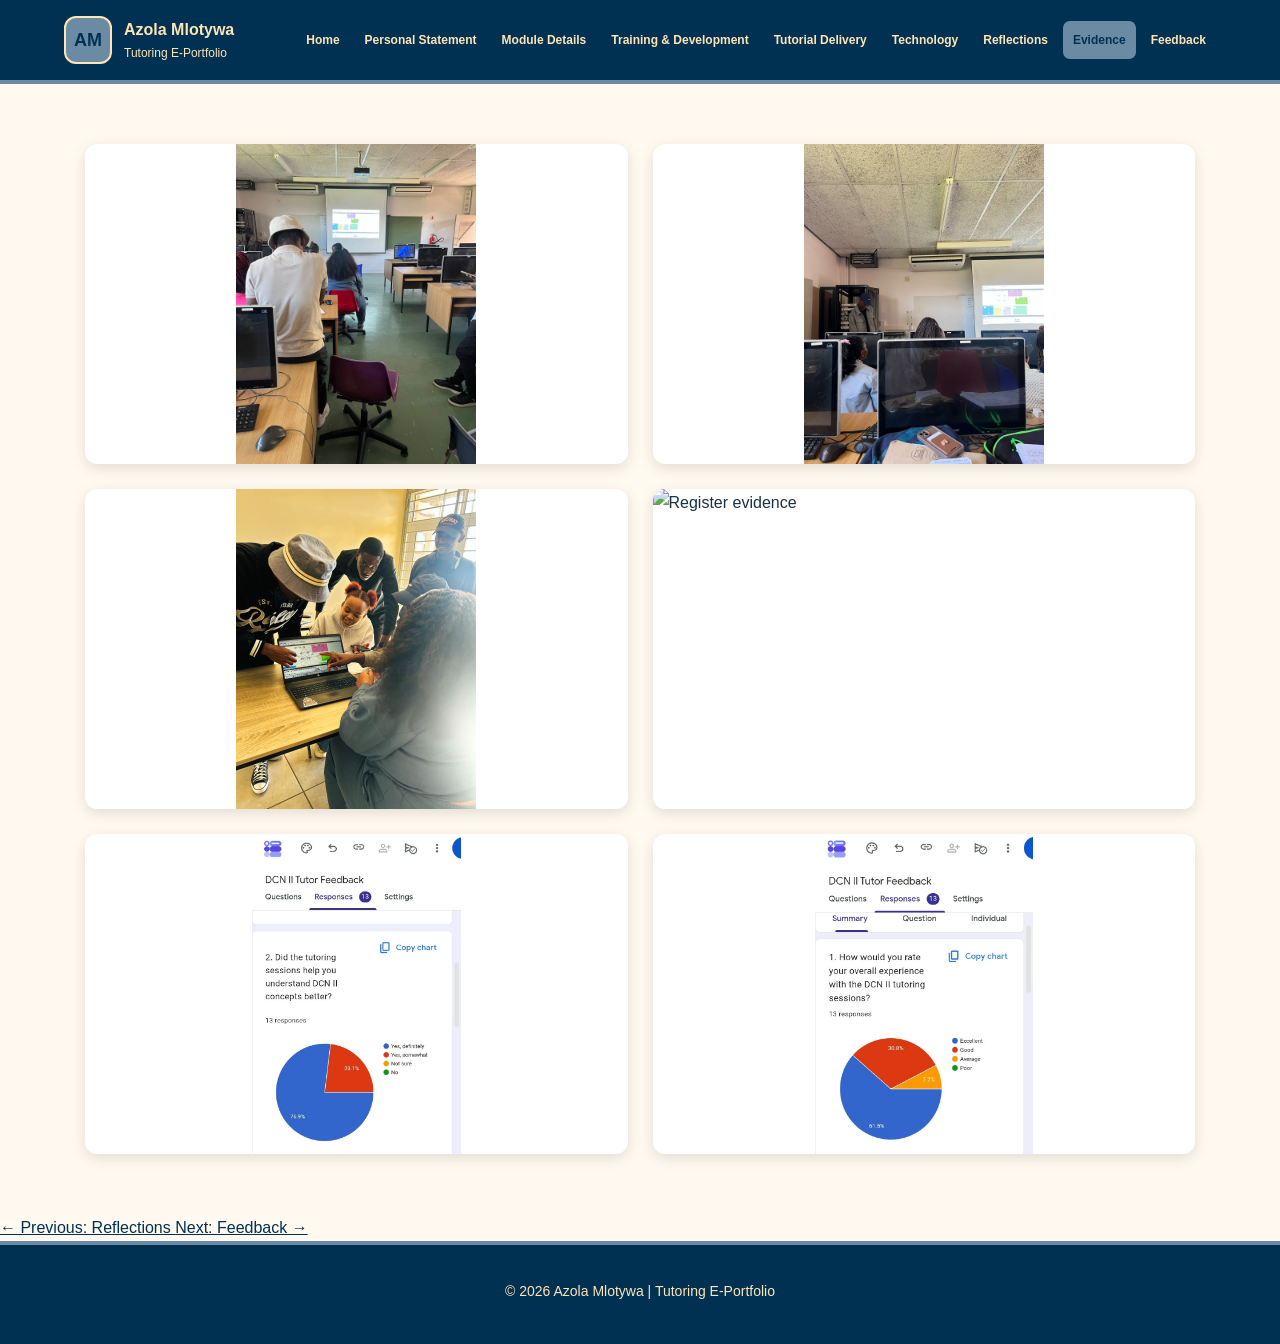
==== commit 7b9e5588: "Add files via upload" ====
--- a/gallery.html
+++ b/gallery.html
@@ -3,247 +3,108 @@
 <head>
     <meta charset="UTF-8">
     <meta name="viewport" content="width=device-width, initial-scale=1.0">
+    <title>Evidence | Azola Mlotywa</title>
+    <link rel="stylesheet" href="css/style.css">
 
-    <title>Evidence | Azola Mlotywa</title>
+    <style>
+        .evidence-gallery {
+            max-width: 1150px;
+            margin: 40px auto;
+            padding: 20px;
+            display: grid;
+            grid-template-columns: repeat(2, minmax(0, 1fr));
+            gap: 25px;
+        }
 
-    <link rel="stylesheet" href="css/style.css">
+        .evidence-gallery img {
+            display: block;
+            width: 100%;
+            height: 320px;
+            object-fit: contain;
+            background: white;
+            border-radius: 12px;
+            box-shadow: 0 4px 14px rgba(0, 0, 0, 0.12);
+        }
+
+        @media (max-width: 650px) {
+            .evidence-gallery {
+                grid-template-columns: 1fr;
+                padding: 15px;
+            }
+
+            .evidence-gallery img {
+                height: auto;
+                max-height: 350px;
+            }
+        }
+    </style>
 </head>
 
 <body>
 
-    <!-- HEADER -->
-    <header class="header">
+<header class="header">
+    <a href="index.html" class="logo">
+        <span class="logo-icon">AM</span>
+        <span class="logo-text">
+            <strong>Azola Mlotywa</strong>
+            <small>Tutoring E-Portfolio</small>
+        </span>
+    </a>
 
-        <a href="index.html" class="logo">
-            <span class="logo-icon">AM</span>
+    <nav class="navigation">
+        <a href="index.html">Home</a>
+        <a href="personal.html">Personal Statement</a>
+        <a href="modules.html">Module Details</a>
+        <a href="training.html">Training &amp; Development</a>
+        <a href="delivery.html">Tutorial Delivery</a>
+        <a href="technology.html">Technology</a>
+        <a href="reflections.html">Reflections</a>
+        <a href="gallery.html" class="active">Evidence</a>
+        <a href="feedback.html">Feedback</a>
+    </nav>
+</header>
 
-            <span class="logo-text">
-                <strong>Azola Mlotywa</strong>
-                <small>Tutoring E-Portfolio</small>
-            </span>
+<main class="gallery-page">
+
+    <div class="evidence-gallery">
+
+        <img src="images/clasroom2.jpeg"
+             alt="Classroom evidence">
+
+        <img src="images/classroom.jpeg"
+             alt="Classroom evidence">
+
+        <img src="images/study-room.jpeg"
+             alt="Study evidence">
+
+        <img src="images/register.jpeg"
+             alt="Register evidence">
+
+        <img src="images/feedback1.jpeg"
+             alt="Student feedback evidence">
+
+        <img src="images/feedback2.jpeg"
+             alt="Student feedback results">
+
+    </div>
+
+    <div class="gallery-navigation">
+        <a href="reflections.html" class="gallery-button">
+            &larr; Previous: Reflections
         </a>
 
-        <!-- NAVIGATION -->
-        <nav class="navigation">
-            <a href="index.html">Home</a>
-            <a href="personal.html">Personal Statement</a>
-            <a href="modules.html">Module Details</a>
-            <a href="training.html">Training &amp; Development</a>
-            <a href="delivery.html">Tutorial Delivery</a>
-            <a href="technology.html">Technology</a>
-            <a href="reflections.html">Reflections</a>
-            <a href="gallery.html" class="active">Evidence</a>
-            <a href="feedback.html">Feedback</a>
-        </nav>
+        <a href="feedback.html" class="gallery-button">
+            Next: Feedback &rarr;
+        </a>
+    </div>
 
-    </header>
+</main>
 
-    <main class="gallery-page">
+<footer class="footer">
+    <p>&copy; 2026 Azola Mlotywa | Tutoring E-Portfolio</p>
+</footer>
 
-        <!-- INTRODUCTION -->
-        <section class="gallery-hero">
-
-            <span class="gallery-label">MY TUTORING JOURNEY</span>
-
-            <h1>Evidence of Learning</h1>
-
-            <p>
-                Welcome to my evidence gallery. This page presents
-                examples of classroom learning and student feedback
-                from the DCN II tutoring sessions. These examples
-                help me reflect on learning experiences and identify
-                ways to improve my tutoring practice.
-            </p>
-
-        </section>
-
-        <!-- CLASSROOM EVIDENCE -->
-        <section class="gallery-section">
-
-
-            <p class="gallery-intro">
-                A positive learning environment can support student
-                participation, practical demonstrations and the use
-                of technology to explain concepts.
-            </p>
-
-            <div class="gallery-grid classroom-grid">
-
-                <article class="gallery-card classroom-card">
-
-                    <img
-                        src="images/classroom2.jpeg"
-                        alt="Students attending a lesson in a computer laboratory">
-
-                    <div class="gallery-card-content">
-
-
-                        <p>
-                            This photograph shows students in a computer
-                            laboratory while a presentation is displayed
-                            at the front of the room. It illustrates how
-                            technology and visual demonstrations can
-                            support classroom learning.
-                        </p>
-
-                    </div>
-
-                </article>
-
-            </div>
-
-        </section>
-
-        <!-- STUDENT FEEDBACK -->
-        <section class="gallery-section feedback-gallery">
-
-            <h2>Student Feedback and Evaluation</h2>
-
-            <p class="gallery-intro">
-                Student feedback provides useful information about
-                the tutoring experience. The following results are
-                from the DCN II Tutor Feedback questionnaire, which
-                received 13 responses.
-            </p>
-
-            <div class="gallery-grid">
-
-                <!-- OVERALL EXPERIENCE -->
-                <article class="gallery-card feedback-card">
-
-                    <img
-                        src="images/evidence1.jpeg"
-                        alt="DCN II Tutor Feedback chart showing ratings of the overall tutoring experience">
-
-                    <div class="gallery-card-content">
-
-                        <h3>Overall Tutoring Experience</h3>
-
-                        <p>
-                            Of the 13 responses, 61.5% rated the overall
-                            tutoring experience as excellent, 30.8%
-                            rated it as good and 7.7% rated it as average.
-                        </p>
-
-                        <div class="evidence-insight">
-                            <strong>Reflection:</strong>
-                            Most respondents gave a positive rating.
-                            This feedback can help identify practices
-                            worth maintaining in future tutoring sessions.
-                        </div>
-
-                    </div>
-
-                </article>
-
-                <!-- CLARITY OF EXPLANATIONS -->
-                <article class="gallery-card feedback-card">
-
-                    <img
-                        src="images/feedback-explanations.jpeg"
-                        alt="DCN II Tutor Feedback bar chart showing ratings for the clarity of tutor explanations">
-
-                    <div class="gallery-card-content">
-
-                        <h3>Clarity of Tutor Explanations</h3>
-
-                        <p>
-                            Seven out of 13 respondents, or 53.8%,
-                            rated the clarity of the tutor's explanations
-                            as 5 out of 5.
-                        </p>
-
-                        <div class="evidence-insight">
-                            <strong>Reflection:</strong>
-                            Clear explanations are important in tutoring.
-                            I can use student feedback to reflect on
-                            communication and find ways to explain
-                            difficult concepts more effectively.
-                        </div>
-
-                    </div>
-
-                </article>
-
-            </div>
-
-        </section>
-
-        <!-- WHAT I LEARNED -->
-        <section class="gallery-learning-section">
-
-            <h2>What I Have Learned from This Evidence</h2>
-
-            <p>
-                The classroom photograph demonstrates the use of a
-                technology-supported learning environment, while the
-                feedback results provide information about students'
-                experiences. Together, these examples highlight the
-                importance of preparation, clear explanations and
-                listening to student feedback.
-            </p>
-
-        </section>
-
-        <!-- FUTURE IMPROVEMENT -->
-        <section class="gallery-reflection-section">
-
-            <h2>Using Feedback to Improve</h2>
-
-            <div class="gallery-reflection-grid">
-
-                <article>
-                    <h3>Maintain Strengths</h3>
-
-                    <p>
-                        Continue using clear explanations, relevant
-                        examples and appropriate learning resources.
-                    </p>
-                </article>
-
-                <article>
-                    <h3>Listen to Students</h3>
-
-                    <p>
-                        Consider student experiences and feedback
-                        when planning and delivering tutorials.
-                    </p>
-                </article>
-
-                <article>
-                    <h3>Keep Improving</h3>
-
-                    <p>
-                        Reflect on areas that need improvement and
-                        make adjustments to future tutoring sessions.
-                    </p>
-                </article>
-
-            </div>
-
-        </section>
-
-        <!-- PAGE NAVIGATION -->
-        <div class="gallery-navigation">
-
-            <a href="reflections.html" class="gallery-button">
-                &larr; Previous: Reflections
-            </a>
-
-            <a href="feedback.html" class="gallery-button">
-                Next: Feedback &rarr;
-            </a>
-
-        </div>
-
-    </main>
-
-    <!-- FOOTER -->
-    <footer class="footer">
-        <p>&copy; 2026 Azola Mlotywa | Tutoring E-Portfolio</p>
-    </footer>
-
-    <script src="js/script.js"></script>
+<script src="js/script.js"></script>
 
 </body>
-</html>+</html>
